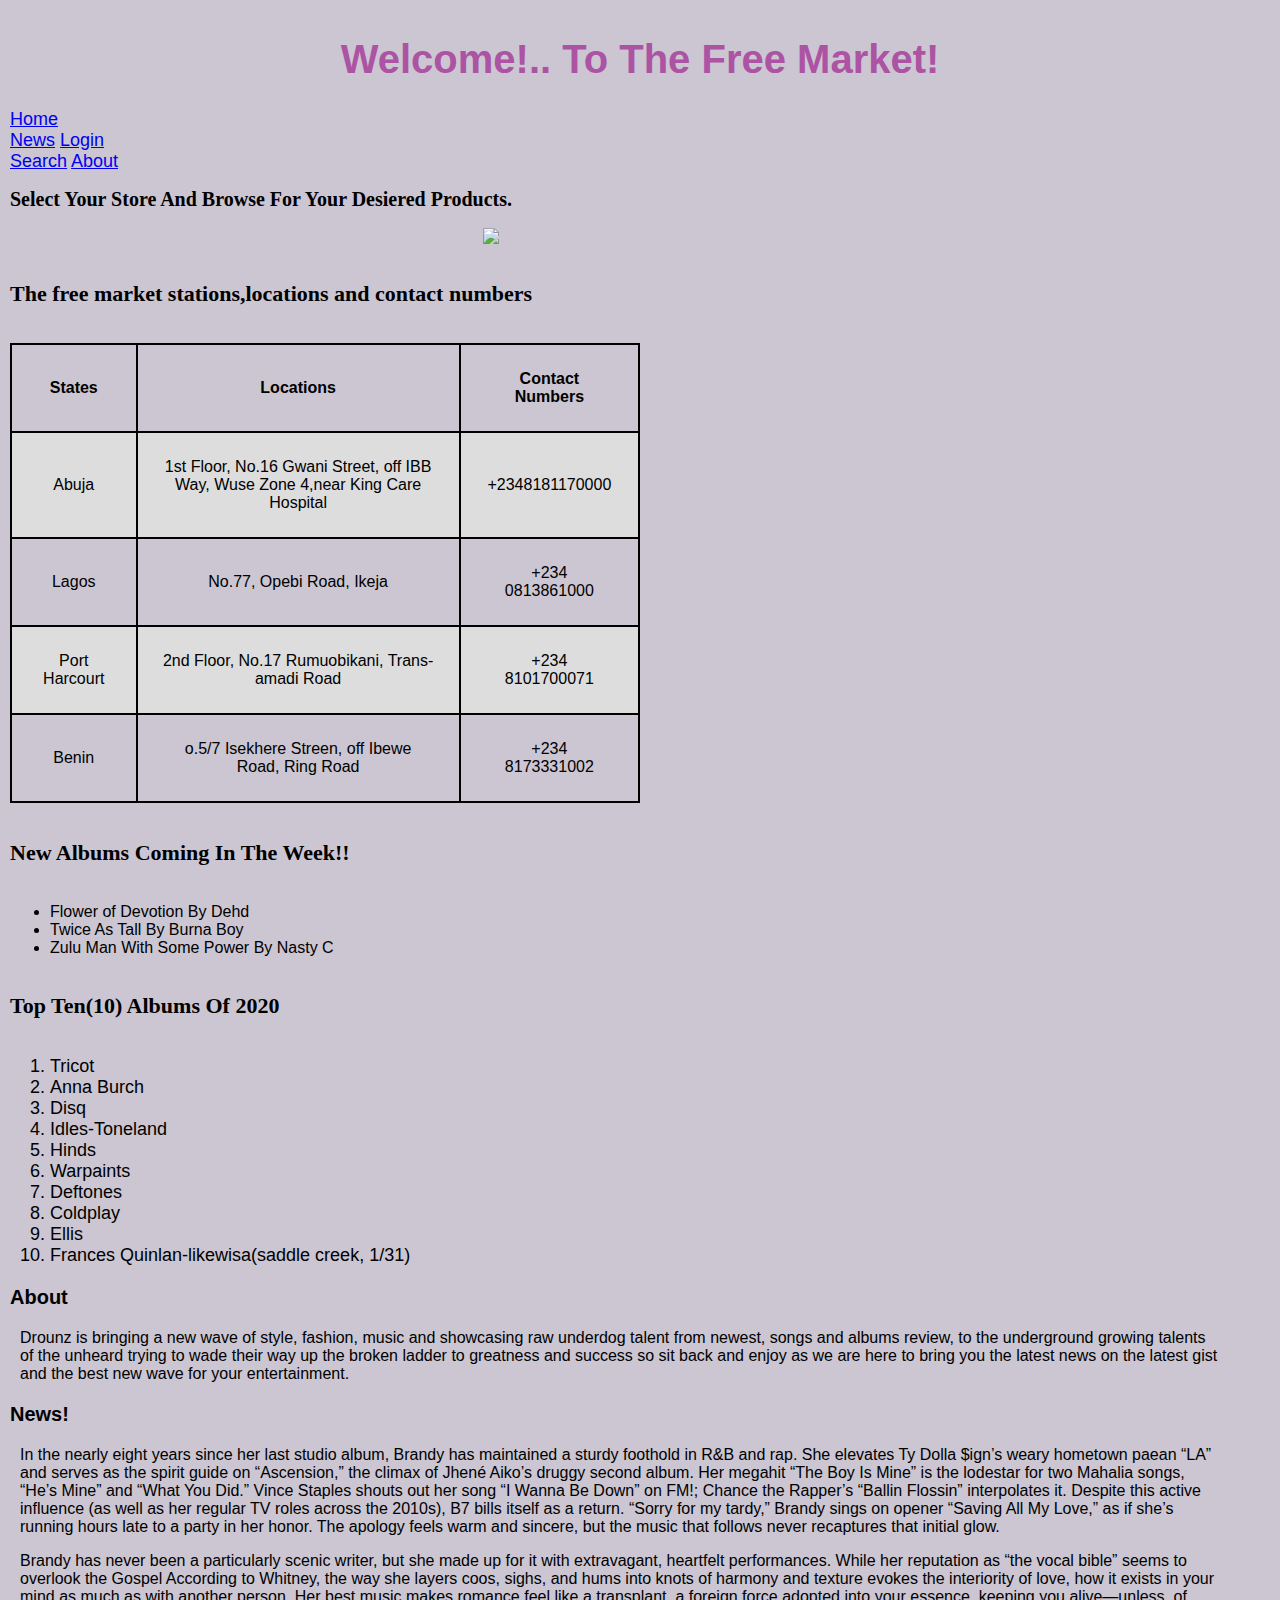
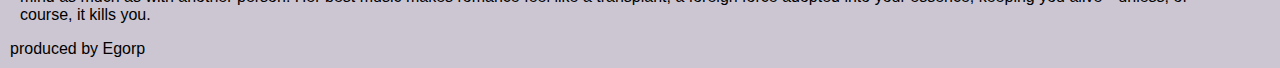
==== index.html @ 5efb0032 "Update index.html" ====
<!DOCTYPE html>
<html>
      <head>
         <title>The Free Market!</title>
         <link rel="stylesheet" href="stylesheet.css">
         <meta name ="viewport"
         content="width=device-width, intital-scale=1">

         <style>
            
body {
   margin: 0;
   font-family:Arial, Helvetica, sans-serif; 
   background-color:rgba(122, 109, 138, 0.39);
   padding: 10px;
}
            @media only screen and 
(max-width: 600px) {
   body {
      background-color: blanchedalmond;
   }
}

            img {
               display: block;
               margin-left:auto;
               margin-right:auto;
               max-width: 100%;
               height: auto;
            }

            div {
               font-size: 18px;
               p {
                  color: blue;
               }
               ul{
                  color: ; green;
               }
            }

            h1 {
             font-size: 40px;
             font-weight: bold;
             font-family:Arial;
             color:#ac53a4;
             text-align:center;
            }
            h2{
               font-size: 20px;
               font-weight:bold;
               font-family:Bradley Hand ITC;
            }
            h3{
               font-size:50px;
               font-family:Arial, Helvetica, sans-serif;
               font-weight: bold;
            }
            h5{
               font-weight: solid;
               font-family: Cambria, Cochin, Georgia, Times, 'Times New Roman', serif;
               font-size: 22px;
            }
         
            table{
               border: 2px solid black;
               border-collapse: collapse;
               border-radius: 50%;
               width: 50%;
            }
            th,td{
               border: 2px solid black;
               padding: 25px;
               text-align: center;
            }
            p {
               margin-right: 50px;
               margin-left: 10px;
            }

            tr:nth-child(even) {
               background-color: #dddddd;
            }
            #top {
               font-family:Arial, Helvetica, sans-serif;
               font-size: 20px;
            }
            #news{
               font-family:Arial, Helvetica, sans-serif ;
               font-size: 20px;
            }
         </style>
      </head>
      <body>
           <h1>Welcome!.. To The Free Market!</h1>
         <div class="topnav">
            <div class="topnav-centered">
               <a href="file:///C:/Users/Egorp%20David/Videos/Python/org.edx.mobile/videos/WEB/project0/project0/index.html#homee"
               class="active">Home</a>
            </div>
            <a href="#news">News</a>
            <a href="file:///C:/Users/Egorp%20David/Videos/Python/org.edx.mobile/videos/WEB/project0/project0/login.html">Login</a>
            <div class="topnav-right">
               <a href="file:///C:/Users/Egorp%20David/Videos/Python/org.edx.mobile/videos/WEB/project0/project0/search.html">Search</a>
               <a href="#top">About</a>
            </div>
         </div>
            <h2 style="color:black;text-align:left;">Select Your Store And Browse For Your Desiered Products.</h2>
            <img src="https://th.bing.com/th/id/OIP.HgPa0rOyQFm1dCuGRzjc0AHaFj?w=228&h=180&c=7&o=5&pid=1.7.jpg" width="25%">
            <h5>The free market stations,locations and contact numbers</h5>
            <table>
               <tr>
                  <th>States</th>
                  <th>Locations</th>
                  <th>Contact Numbers</th>
               </tr>
               <tr>
                  <td>Abuja</td>
                  <td>1st Floor, No.16 Gwani Street, off IBB Way, Wuse Zone 4,near King Care Hospital</td>
                  <td>+2348181170000</td>
               </tr>
               <tr>
                  <td>Lagos</td>
                  <td>No.77, Opebi Road, Ikeja</td>
                  <td>+234 0813861000</td>
               </tr>
               <tr>
                  <td>Port Harcourt</td>
                  <td>2nd Floor, No.17 Rumuobikani, Trans-amadi Road</td>
                  <td>+234 8101700071</td>
               </tr>
               <tr>
                  <td>Benin</td>
                  <td>o.5/7 Isekhere Streen, off Ibewe Road, Ring Road</td>
                  <td>+234 8173331002</td>
               </tr>
            </table>
            <h5>
              New Albums Coming In The Week!!
            </h5>
            <ul>
               <li>Flower of Devotion By Dehd</li>
               <li>Twice As Tall By Burna Boy</li>
               <li>Zulu Man With Some Power By Nasty C</li>
            </ul>
         <div>
            <h5>
               Top Ten(10) Albums Of 2020
            </h5>
            <ol>
               <li>Tricot
                  </li>
                  <li>
                     Anna Burch
                  </li>
                  <li>
                     Disq
                  </li>
                  <li>
                     Idles-Toneland
                  </li>
                  <li>
                     Hinds
                  </li>
                  <li>
                     Warpaints
                  </li>
                  <li>
                     Deftones
                  </li>
                  <li>
                     Coldplay
                  </li>
                  <li>Ellis</li>
                  <li>Frances Quinlan-likewisa(saddle creek, 1/31)</li>
            </ol>
         </div>
            <h3 id="top">
               About 
            </h3>
            <p>
               Drounz is bringing a new wave of style, fashion, music and showcasing raw underdog talent from newest, songs and albums review, to the underground growing talents of the unheard trying to wade their way up the broken ladder to greatness and success so sit back and enjoy as we are here to bring you the latest news on the latest gist and the best new wave for your entertainment. 
            </p>
            <h3 id="news">
               News!
            </h3>
            <p>
               In the nearly eight years since her last studio album, Brandy has maintained a sturdy foothold in R&B and rap. She elevates Ty Dolla $ign’s weary hometown paean “LA” and serves as the spirit guide on “Ascension,” the climax of Jhené Aiko’s druggy second album. Her megahit “The Boy Is Mine” is the lodestar for two Mahalia songs, “He’s Mine” and “What You Did.” Vince Staples shouts out her song “I Wanna Be Down” on FM!; Chance the Rapper’s “Ballin Flossin” interpolates it. Despite this active influence (as well as her regular TV roles across the 2010s), B7 bills itself as a return. “Sorry for my tardy,” Brandy sings on opener “Saving All My Love,” as if she’s running hours late to a party in her honor. The apology feels warm and sincere, but the music that follows never recaptures that initial glow.
            </p>
            <p>
               Brandy has never been a particularly scenic writer, but she made up for it with extravagant, heartfelt performances. While her reputation as “the vocal bible” seems to overlook the Gospel According to Whitney, the way she layers coos, sighs, and hums into knots of harmony and texture evokes the interiority of love, how it exists in your mind as much as with another person. Her best music makes romance feel like a transplant, a foreign force adopted into your essence, keeping you alive—unless, of course, it kills you.
            </p>
            <footer>produced by Egorp</footer>
      </body>
</html>
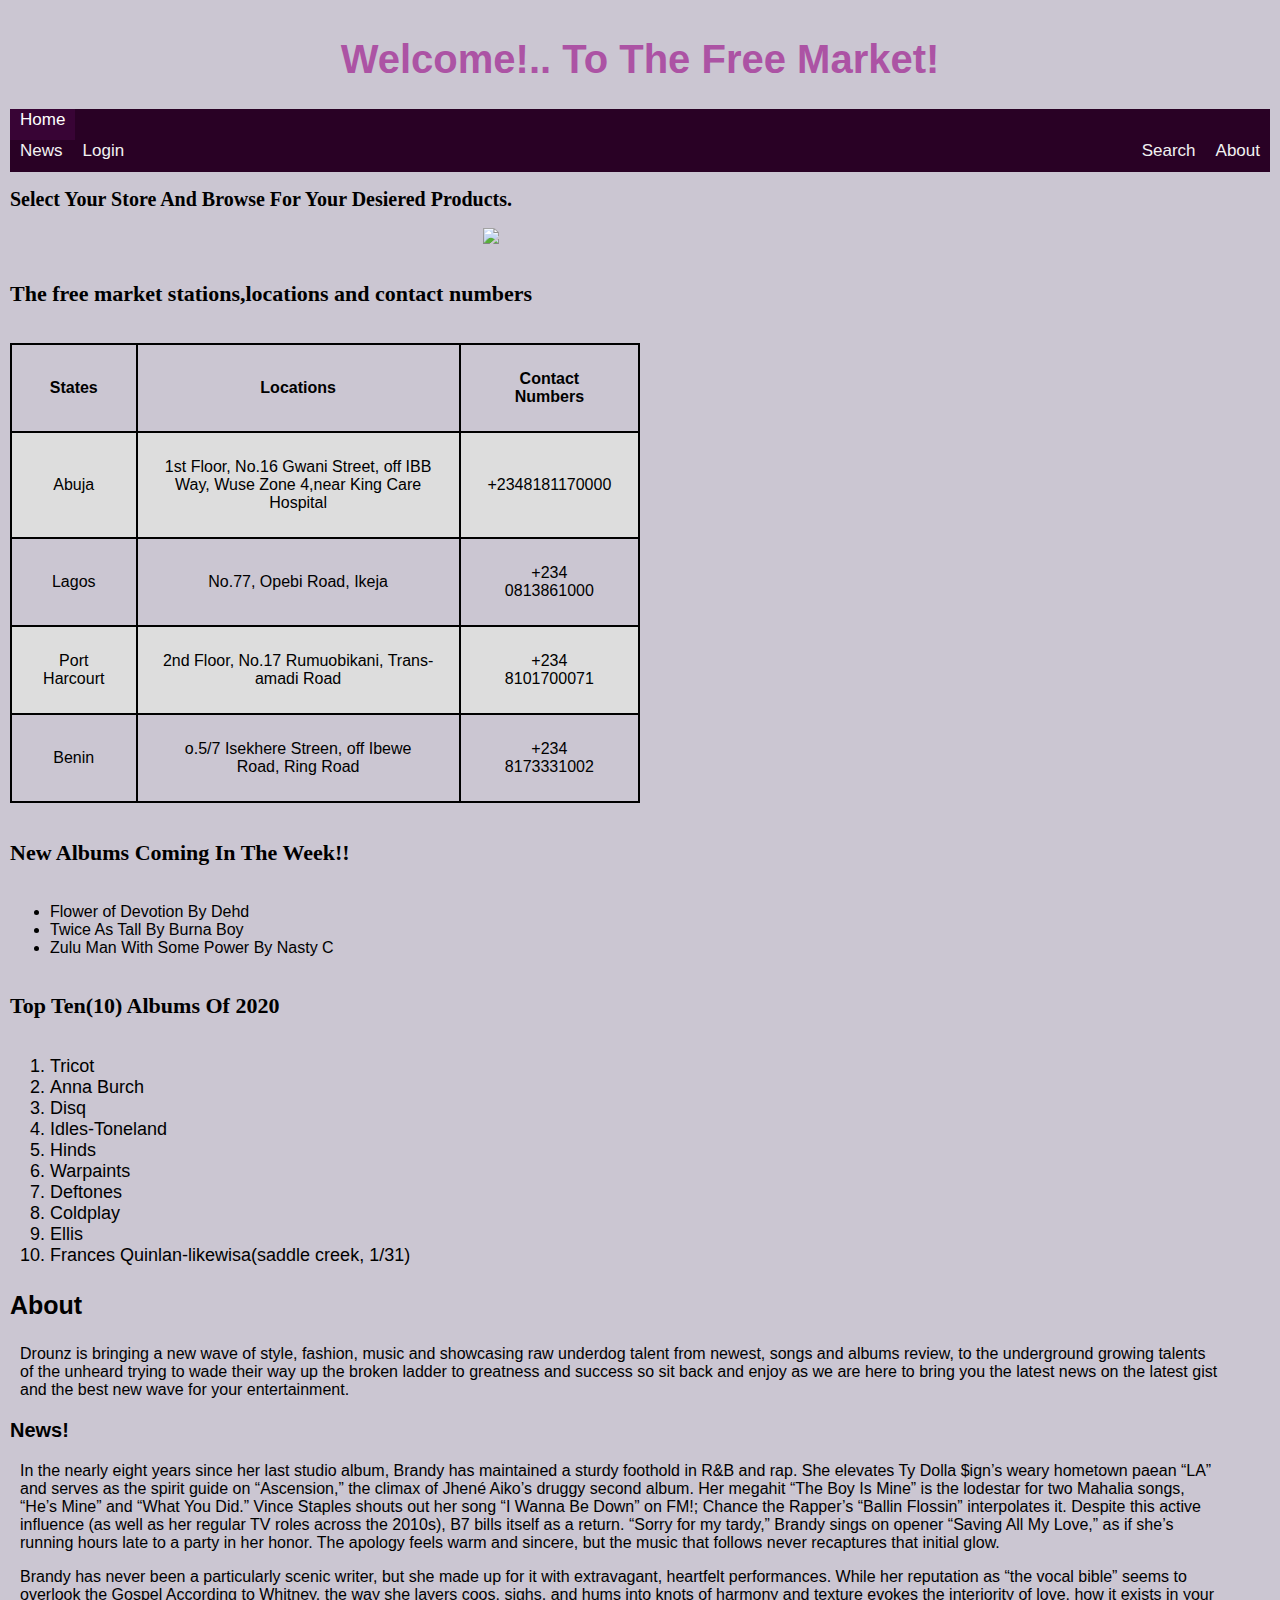
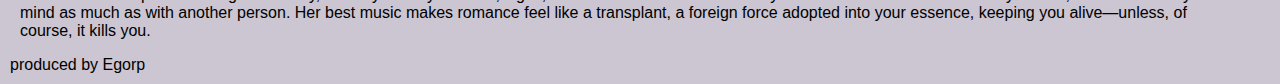
==== commit b86beaec: "curent up date" ====
--- a/index.html
+++ b/index.html
@@ -4,23 +4,15 @@
          <title>The Free Market!</title>
          <link rel="stylesheet" href="stylesheet.css">
          <meta name ="viewport"
-         content="width=device-width, intital-scale=1">
-
+         content="width=device-width, intital-scale=1.0">
          <style>
-            
-body {
-   margin: 0;
-   font-family:Arial, Helvetica, sans-serif; 
-   background-color:rgba(122, 109, 138, 0.39);
-   padding: 10px;
-}
-            @media only screen and 
-(max-width: 600px) {
-   body {
-      background-color: blanchedalmond;
-   }
-}
-
+            body {
+               margin: auto;
+               font-family: Arial, Helvetica, sans-serif;
+               background-color: rgba(122, 109, 138, 0.39);
+               padding: 10px;
+            }
+  
             img {
                display: block;
                margin-left:auto;
@@ -31,12 +23,6 @@
 
             div {
                font-size: 18px;
-               p {
-                  color: blue;
-               }
-               ul{
-                  color: ; green;
-               }
             }
 
             h1 {
@@ -52,7 +38,7 @@
                font-family:Bradley Hand ITC;
             }
             h3{
-               font-size:50px;
+               font-size:25px;
                font-family:Arial, Helvetica, sans-serif;
                font-weight: bold;
             }
@@ -89,6 +75,12 @@
                font-family:Arial, Helvetica, sans-serif ;
                font-size: 20px;
             }
+
+            @media only screen and (max-width: 600px) 
+             { body{
+               background-color: blanchedalmond;}
+             }
+
          </style>
       </head>
       <body>
@@ -102,7 +94,7 @@
             <a href="file:///C:/Users/Egorp%20David/Videos/Python/org.edx.mobile/videos/WEB/project0/project0/login.html">Login</a>
             <div class="topnav-right">
                <a href="file:///C:/Users/Egorp%20David/Videos/Python/org.edx.mobile/videos/WEB/project0/project0/search.html">Search</a>
-               <a href="#top">About</a>
+               <a href="#About">About</a>
             </div>
          </div>
             <h2 style="color:black;text-align:left;">Select Your Store And Browse For Your Desiered Products.</h2>
@@ -175,7 +167,7 @@
                   <li>Frances Quinlan-likewisa(saddle creek, 1/31)</li>
             </ol>
          </div>
-            <h3 id="top">
+            <h3 id="About">
                About 
             </h3>
             <p>
--- a/stylesheet.css
+++ b/stylesheet.css
@@ -0,0 +1,51 @@
+
+.topnav {
+   position: relative;
+   overflow: hidden;
+   background-color: #290125;
+} 
+
+.topnav a {
+   float: left;
+   color:#f2f2f2;
+   text-align: center;
+   padding: 11px 10px;
+   text-decoration: none;
+   font-size: 17px;
+}
+
+.topnav a:hover {
+   background-color: #ddd;
+   color:black;
+}
+
+.topnav a.active {
+   background-color:#380435;
+   color:white;
+}
+
+.topnav-centered a {
+   float: none;
+   position: absolute;
+   top: 50%;
+   left:50%;
+   transform: translate(-50%, -50%);
+}
+
+.topnav-right {
+   float: right;
+}
+
+.topnav-centered a {
+   position: relative;
+   top:0;
+   left:0;
+   transform: none;
+}
+@media only screen and (max-width: 600px) {
+   .topnav a, .topnav-right{
+      float:none;
+      display : block;
+      text-align: auto;
+   }
+}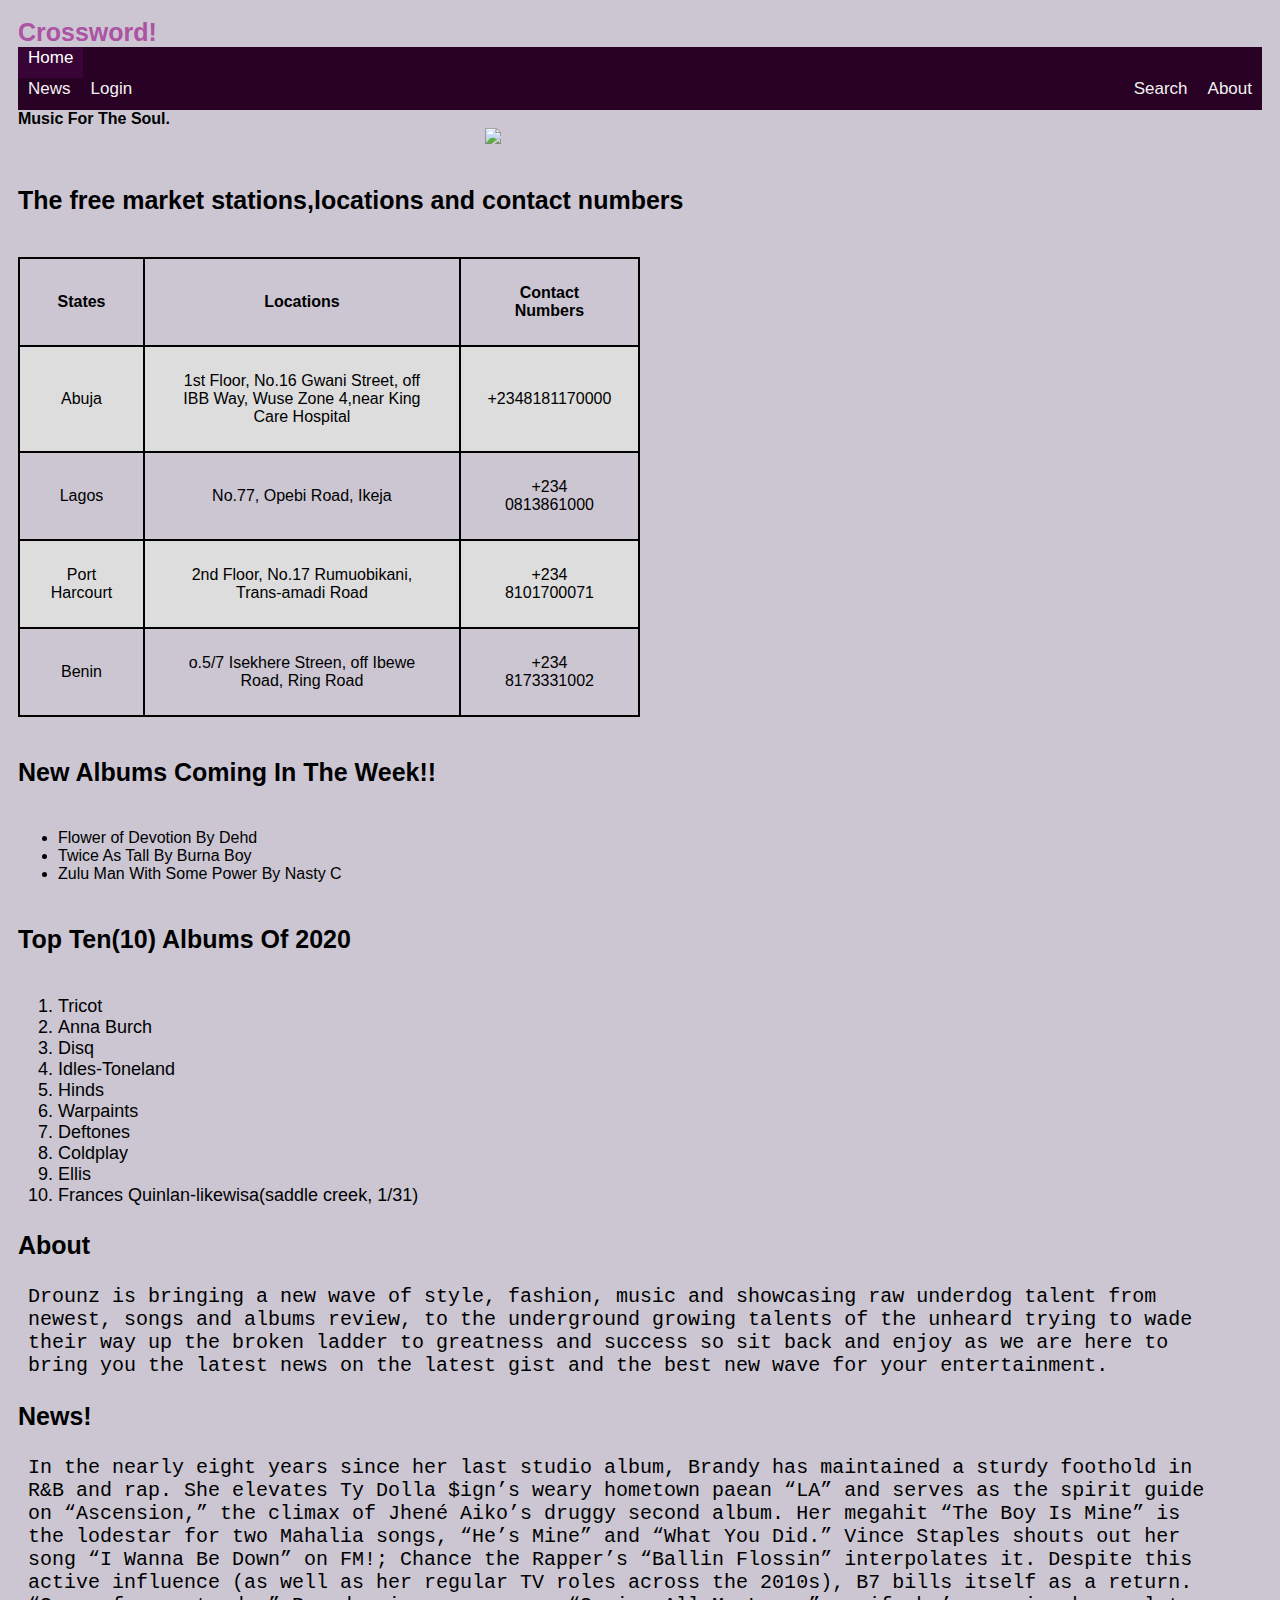
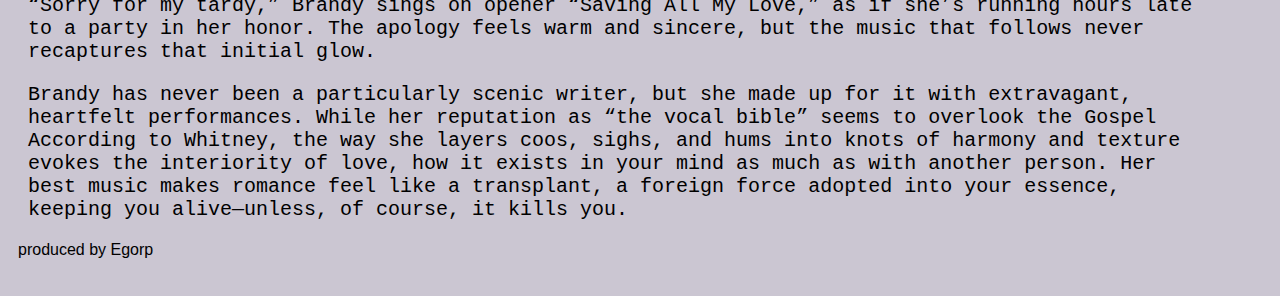
==== commit e4bb0035: "changed th font and modified my sass" ====
--- a/index.html
+++ b/index.html
@@ -1,187 +1,167 @@
-<!DOCTYPE html>
-<html>
-      <head>
-         <title>The Free Market!</title>
-         <link rel="stylesheet" href="stylesheet.css">
-         <meta name ="viewport"
-         content="width=device-width, intital-scale=1.0">
-         <style>
-            body {
-               margin: auto;
-               font-family: Arial, Helvetica, sans-serif;
-               background-color: rgba(122, 109, 138, 0.39);
-               padding: 10px;
-            }
-  
-            img {
-               display: block;
-               margin-left:auto;
-               margin-right:auto;
-               max-width: 100%;
-               height: auto;
-            }
-
-            div {
-               font-size: 18px;
-            }
-
-            h1 {
-             font-size: 40px;
-             font-weight: bold;
-             font-family:Arial;
-             color:#ac53a4;
-             text-align:center;
-            }
-            h2{
-               font-size: 20px;
-               font-weight:bold;
-               font-family:Bradley Hand ITC;
-            }
-            h3{
-               font-size:25px;
-               font-family:Arial, Helvetica, sans-serif;
-               font-weight: bold;
-            }
-            h5{
-               font-weight: solid;
-               font-family: Cambria, Cochin, Georgia, Times, 'Times New Roman', serif;
-               font-size: 22px;
-            }
-         
-            table{
-               border: 2px solid black;
-               border-collapse: collapse;
-               border-radius: 50%;
-               width: 50%;
-            }
-            th,td{
-               border: 2px solid black;
-               padding: 25px;
-               text-align: center;
-            }
-            p {
-               margin-right: 50px;
-               margin-left: 10px;
-            }
-
-            tr:nth-child(even) {
-               background-color: #dddddd;
-            }
-            #top {
-               font-family:Arial, Helvetica, sans-serif;
-               font-size: 20px;
-            }
-            #news{
-               font-family:Arial, Helvetica, sans-serif ;
-               font-size: 20px;
-            }
-
-            @media only screen and (max-width: 600px) 
-             { body{
-               background-color: blanchedalmond;}
-             }
-
-         </style>
-      </head>
-      <body>
-           <h1>Welcome!.. To The Free Market!</h1>
-         <div class="topnav">
-            <div class="topnav-centered">
-               <a href="file:///C:/Users/Egorp%20David/Videos/Python/org.edx.mobile/videos/WEB/project0/project0/index.html#homee"
-               class="active">Home</a>
-            </div>
-            <a href="#news">News</a>
-            <a href="file:///C:/Users/Egorp%20David/Videos/Python/org.edx.mobile/videos/WEB/project0/project0/login.html">Login</a>
-            <div class="topnav-right">
-               <a href="file:///C:/Users/Egorp%20David/Videos/Python/org.edx.mobile/videos/WEB/project0/project0/search.html">Search</a>
-               <a href="#About">About</a>
-            </div>
-         </div>
-            <h2 style="color:black;text-align:left;">Select Your Store And Browse For Your Desiered Products.</h2>
-            <img src="https://th.bing.com/th/id/OIP.HgPa0rOyQFm1dCuGRzjc0AHaFj?w=228&h=180&c=7&o=5&pid=1.7.jpg" width="25%">
-            <h5>The free market stations,locations and contact numbers</h5>
-            <table>
-               <tr>
-                  <th>States</th>
-                  <th>Locations</th>
-                  <th>Contact Numbers</th>
-               </tr>
-               <tr>
-                  <td>Abuja</td>
-                  <td>1st Floor, No.16 Gwani Street, off IBB Way, Wuse Zone 4,near King Care Hospital</td>
-                  <td>+2348181170000</td>
-               </tr>
-               <tr>
-                  <td>Lagos</td>
-                  <td>No.77, Opebi Road, Ikeja</td>
-                  <td>+234 0813861000</td>
-               </tr>
-               <tr>
-                  <td>Port Harcourt</td>
-                  <td>2nd Floor, No.17 Rumuobikani, Trans-amadi Road</td>
-                  <td>+234 8101700071</td>
-               </tr>
-               <tr>
-                  <td>Benin</td>
-                  <td>o.5/7 Isekhere Streen, off Ibewe Road, Ring Road</td>
-                  <td>+234 8173331002</td>
-               </tr>
-            </table>
-            <h5>
-              New Albums Coming In The Week!!
-            </h5>
-            <ul>
-               <li>Flower of Devotion By Dehd</li>
-               <li>Twice As Tall By Burna Boy</li>
-               <li>Zulu Man With Some Power By Nasty C</li>
-            </ul>
-         <div>
-            <h5>
-               Top Ten(10) Albums Of 2020
-            </h5>
-            <ol>
-               <li>Tricot
-                  </li>
-                  <li>
-                     Anna Burch
-                  </li>
-                  <li>
-                     Disq
-                  </li>
-                  <li>
-                     Idles-Toneland
-                  </li>
-                  <li>
-                     Hinds
-                  </li>
-                  <li>
-                     Warpaints
-                  </li>
-                  <li>
-                     Deftones
-                  </li>
-                  <li>
-                     Coldplay
-                  </li>
-                  <li>Ellis</li>
-                  <li>Frances Quinlan-likewisa(saddle creek, 1/31)</li>
-            </ol>
-         </div>
-            <h3 id="About">
-               About 
-            </h3>
-            <p>
-               Drounz is bringing a new wave of style, fashion, music and showcasing raw underdog talent from newest, songs and albums review, to the underground growing talents of the unheard trying to wade their way up the broken ladder to greatness and success so sit back and enjoy as we are here to bring you the latest news on the latest gist and the best new wave for your entertainment. 
-            </p>
-            <h3 id="news">
-               News!
-            </h3>
-            <p>
-               In the nearly eight years since her last studio album, Brandy has maintained a sturdy foothold in R&B and rap. She elevates Ty Dolla $ign’s weary hometown paean “LA” and serves as the spirit guide on “Ascension,” the climax of Jhené Aiko’s druggy second album. Her megahit “The Boy Is Mine” is the lodestar for two Mahalia songs, “He’s Mine” and “What You Did.” Vince Staples shouts out her song “I Wanna Be Down” on FM!; Chance the Rapper’s “Ballin Flossin” interpolates it. Despite this active influence (as well as her regular TV roles across the 2010s), B7 bills itself as a return. “Sorry for my tardy,” Brandy sings on opener “Saving All My Love,” as if she’s running hours late to a party in her honor. The apology feels warm and sincere, but the music that follows never recaptures that initial glow.
-            </p>
-            <p>
-               Brandy has never been a particularly scenic writer, but she made up for it with extravagant, heartfelt performances. While her reputation as “the vocal bible” seems to overlook the Gospel According to Whitney, the way she layers coos, sighs, and hums into knots of harmony and texture evokes the interiority of love, how it exists in your mind as much as with another person. Her best music makes romance feel like a transplant, a foreign force adopted into your essence, keeping you alive—unless, of course, it kills you.
-            </p>
-            <footer>produced by Egorp</footer>
-      </body>
-</html> 
+<!DOCTYPE html>
+<html>
+      <head>
+         <title>Crossword!</title>
+         <link rel="stylesheet" href="stylesheet.css">
+         <meta name ="viewport"
+         content="width=device-width, intital-scale=1.0">
+         <link rel="stylesheet" href="css/style.css">
+         <style>
+            body {
+               margin: 20;
+               font-family: Arial, Helvetica, sans-serif;
+               background-color: rgba(122, 109, 138, 0.39);
+               padding: 10px;
+            }
+  
+            img {
+               display: block;
+               margin-left:auto;
+               margin-right:auto;
+               max-width: 100%;
+               height: auto;
+            }
+
+            div {
+               font-size: 18px;
+            }
+
+            header {
+             font-size: 25px;
+             font-weight: bold;
+             font-family:Arial;
+             color:#ac53a4;
+             
+            }
+
+             h2, h3, h5 {
+               font-size:25px;
+               font-family:Arial, Helvetica, sans-serif;
+               font-weight: bold;
+            }
+            
+         
+            table{
+               border: 2px solid black;
+               border-collapse: collapse;
+               border-radius: 50%;
+               width: 50%;
+            }
+            th,td{
+               border: 2px solid black;
+               padding: 25px;
+               text-align: center;
+            }
+            p {
+               font-family: monospace ;
+               font-size: 20px;
+               margin-right: 50px;
+               margin-left: 10px;
+            }
+
+            tr:nth-child(even) {
+               background-color: #dddddd;
+            }
+            #top {
+               font-family:Arial, Helvetica, sans-serif;
+               font-size: 20px;
+            }
+            #news{
+               font-family:Arial, Helvetica, sans-serif ;
+               font-size: 20px;
+            }
+
+            @media only screen and (max-width: 600px) 
+             { body{
+               background-color: blanchedalmond;}
+             }
+
+         </style>
+      </head>
+      <body>
+           <header>Crossword!</header>
+         <div class="topnav">
+            <div class="topnav-centered">
+               <a href="#"
+               class="active">Home</a>
+            </div>
+            <a href="#news">News</a>
+            <a href="file:///C:/Users/Egorp%20David/Videos/Python/org.edx.mobile/videos/WEB/project0/project0/login.html">Login</a>
+            <div class="topnav-right">
+               <a href="file:///C:/Users/Egorp%20David/Videos/Python/org.edx.mobile/videos/WEB/project0/project0/search.html">Search</a>
+               <a href="#About">About</a>
+            </div>
+         </div>
+            <strong>Music For The Soul.</strong>
+            <img src="https://th.bing.com/th/id/OIP.HgPa0rOyQFm1dCuGRzjc0AHaFj?w=228&h=180&c=7&o=5&pid=1.7.jpg" width="25%">
+            <h5>The free market stations,locations and contact numbers</h5>
+            <table>
+               <tr>
+                  <th>States</th>
+                  <th>Locations</th>
+                  <th>Contact Numbers</th>
+               </tr>
+               <tr>
+                  <td>Abuja</td>
+                  <td>1st Floor, No.16 Gwani Street, off IBB Way, Wuse Zone 4,near King Care Hospital</td>
+                  <td>+2348181170000</td>
+               </tr>
+               <tr>
+                  <td>Lagos</td>
+                  <td>No.77, Opebi Road, Ikeja</td>
+                  <td>+234 0813861000</td>
+               </tr>
+               <tr>
+                  <td>Port Harcourt</td>
+                  <td>2nd Floor, No.17 Rumuobikani, Trans-amadi Road</td>
+                  <td>+234 8101700071</td>
+               </tr>
+               <tr>
+                  <td>Benin</td>
+                  <td>o.5/7 Isekhere Streen, off Ibewe Road, Ring Road</td>
+                  <td>+234 8173331002</td>
+               </tr>
+            </table>
+            <h5>
+              New Albums Coming In The Week!!
+            </h5>
+            <ul>
+               <li>Flower of Devotion By Dehd</li>
+               <li>Twice As Tall By Burna Boy</li>
+               <li>Zulu Man With Some Power By Nasty C</li>
+            </ul>
+         <div id="card">
+            <h5>
+               Top Ten(10) Albums Of 2020
+            </h5>
+            <ol>
+               <li>Tricot</li>
+               <li> Anna Burch </li>
+               <li> Disq</li>
+               <li>Idles-Toneland</li>
+               <li> Hinds</li>
+               <li>Warpaints</li>
+               <li>Deftones </li>
+               <li>Coldplay</li>
+               <li>Ellis</li>
+               <li>Frances Quinlan-likewisa(saddle creek, 1/31)</li>
+            </ol>
+         </div>
+         <section id="About">
+            <h3>About</h3>
+            <p>
+               Drounz is bringing a new wave of style, fashion, music and showcasing raw underdog talent from newest, songs and albums review, to the underground growing talents of the unheard trying to wade their way up the broken ladder to greatness and success so sit back and enjoy as we are here to bring you the latest news on the latest gist and the best new wave for your entertainment. 
+            </p>
+         </section>
+         <section id="news">
+            <h3>News!</h3>
+            <p>
+               In the nearly eight years since her last studio album, Brandy has maintained a sturdy foothold in R&B and rap. She elevates Ty Dolla $ign’s weary hometown paean “LA” and serves as the spirit guide on “Ascension,” the climax of Jhené Aiko’s druggy second album. Her megahit “The Boy Is Mine” is the lodestar for two Mahalia songs, “He’s Mine” and “What You Did.” Vince Staples shouts out her song “I Wanna Be Down” on FM!; Chance the Rapper’s “Ballin Flossin” interpolates it. Despite this active influence (as well as her regular TV roles across the 2010s), B7 bills itself as a return. “Sorry for my tardy,” Brandy sings on opener “Saving All My Love,” as if she’s running hours late to a party in her honor. The apology feels warm and sincere, but the music that follows never recaptures that initial glow.
+            </p>
+            <p>
+               Brandy has never been a particularly scenic writer, but she made up for it with extravagant, heartfelt performances. While her reputation as “the vocal bible” seems to overlook the Gospel According to Whitney, the way she layers coos, sighs, and hums into knots of harmony and texture evokes the interiority of love, how it exists in your mind as much as with another person. Her best music makes romance feel like a transplant, a foreign force adopted into your essence, keeping you alive—unless, of course, it kills you.
+            </p>
+         </section>
+            <footer>produced by Egorp</footer>
+      </body>
+</html> 
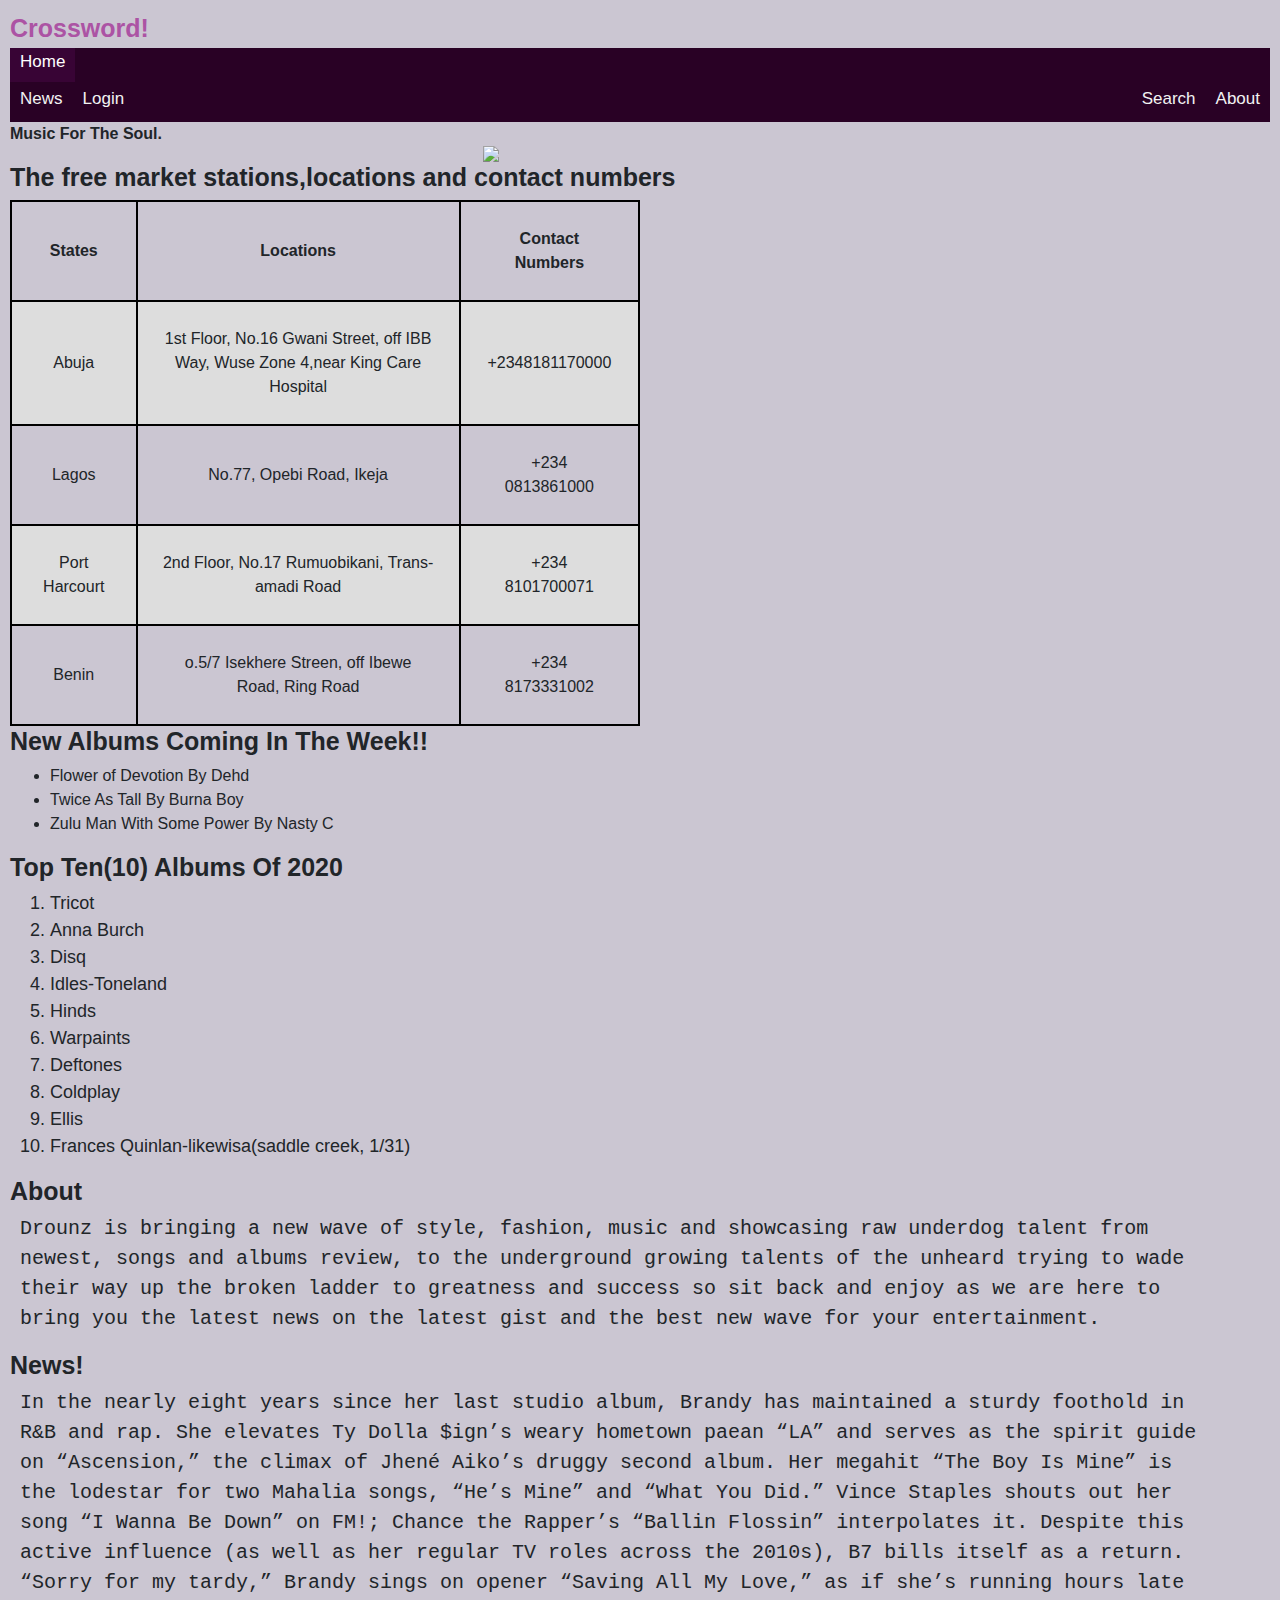
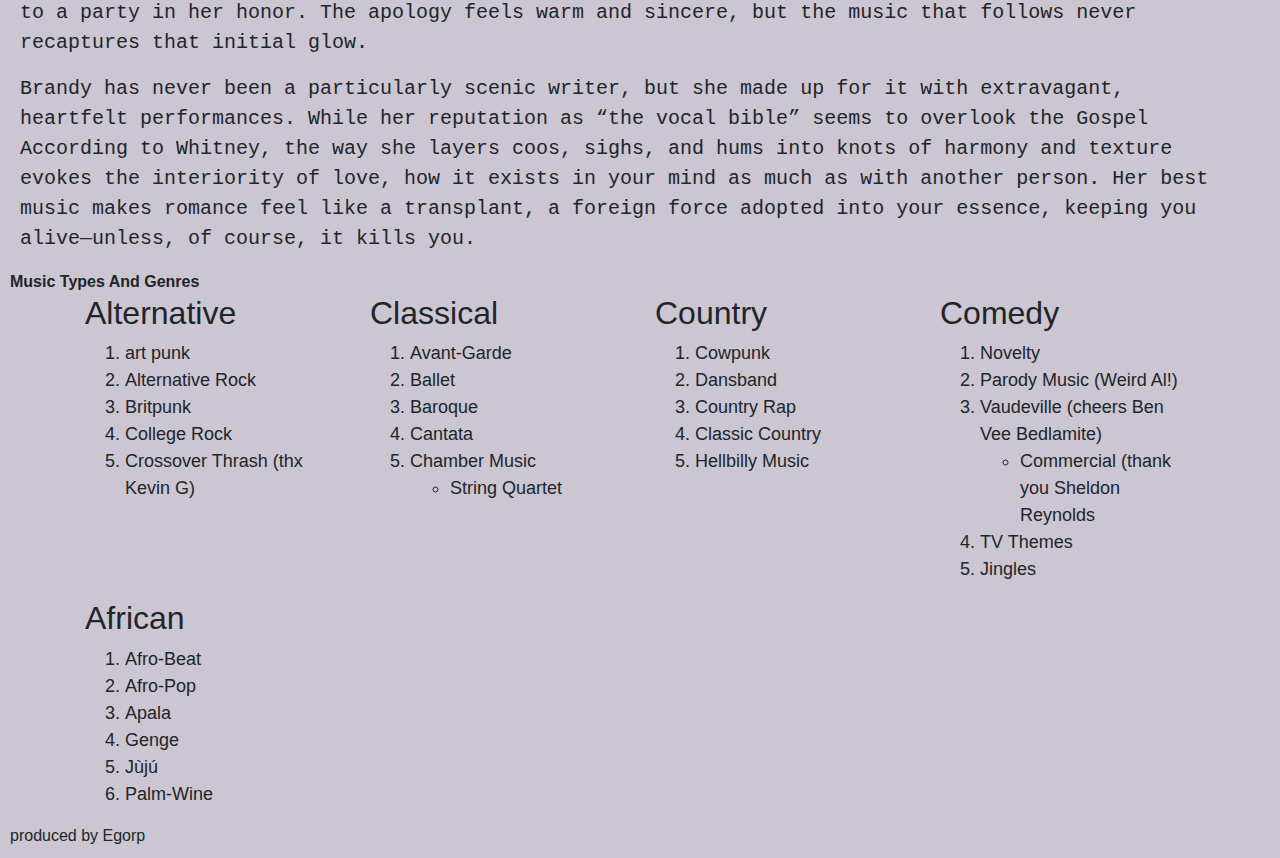
==== commit b1eaf756: "added some bootstrap" ====
--- a/index.html
+++ b/index.html
@@ -3,9 +3,11 @@
       <head>
          <title>Crossword!</title>
          <link rel="stylesheet" href="stylesheet.css">
+         <link rel="stylesheet" href="https://maxcdn.bootstrapcdn.com/bootstrap/4.0.0/css/bootstrap.min.css" integrity="sha384-Gn5384xqQ1aoWXA+058RXPxPg6fy4IWvTNh0E263XmFcJlSAwiGgFAW/dAiS6JXm" crossorigin="anonymous">
          <meta name ="viewport"
          content="width=device-width, intital-scale=1.0">
          <link rel="stylesheet" href="css/style.css">
+         
          <style>
             body {
                margin: 20;
@@ -34,7 +36,7 @@
              
             }
 
-             h2, h3, h5 {
+             h5 {
                font-size:25px;
                font-family:Arial, Helvetica, sans-serif;
                font-weight: bold;
@@ -53,7 +55,7 @@
                text-align: center;
             }
             p {
-               font-family: monospace ;
+               font-family: monospace,Impact, Haettenschweiler, 'Arial Narrow Bold', sans-serif ;
                font-size: 20px;
                margin-right: 50px;
                margin-left: 10px;
@@ -148,13 +150,13 @@
             </ol>
          </div>
          <section id="About">
-            <h3>About</h3>
+            <h5>About</h5>
             <p>
                Drounz is bringing a new wave of style, fashion, music and showcasing raw underdog talent from newest, songs and albums review, to the underground growing talents of the unheard trying to wade their way up the broken ladder to greatness and success so sit back and enjoy as we are here to bring you the latest news on the latest gist and the best new wave for your entertainment. 
             </p>
          </section>
          <section id="news">
-            <h3>News!</h3>
+            <h5>News!</h5>
             <p>
                In the nearly eight years since her last studio album, Brandy has maintained a sturdy foothold in R&B and rap. She elevates Ty Dolla $ign’s weary hometown paean “LA” and serves as the spirit guide on “Ascension,” the climax of Jhené Aiko’s druggy second album. Her megahit “The Boy Is Mine” is the lodestar for two Mahalia songs, “He’s Mine” and “What You Did.” Vince Staples shouts out her song “I Wanna Be Down” on FM!; Chance the Rapper’s “Ballin Flossin” interpolates it. Despite this active influence (as well as her regular TV roles across the 2010s), B7 bills itself as a return. “Sorry for my tardy,” Brandy sings on opener “Saving All My Love,” as if she’s running hours late to a party in her honor. The apology feels warm and sincere, but the music that follows never recaptures that initial glow.
             </p>
@@ -162,6 +164,73 @@
                Brandy has never been a particularly scenic writer, but she made up for it with extravagant, heartfelt performances. While her reputation as “the vocal bible” seems to overlook the Gospel According to Whitney, the way she layers coos, sighs, and hums into knots of harmony and texture evokes the interiority of love, how it exists in your mind as much as with another person. Her best music makes romance feel like a transplant, a foreign force adopted into your essence, keeping you alive—unless, of course, it kills you.
             </p>
          </section>
+         <strong> Music Types And Genres</strong>
+         <div class="container">
+            <div class="row">
+                <div class="col-lg-3 col-sm-6">
+                   <h2> Alternative</h2>
+                   <ol>
+                      <li>art punk</li>
+                      <li> Alternative Rock</li>
+                      <li> Britpunk</li>
+                      <li> College Rock</li>
+                      <li> Crossover Thrash (thx Kevin G)</li>
+                      
+                   </ol>
+                </div>
+                <div class="col-lg-3 col-sm-6">
+                    <h2>Classical</h2>
+                    <ol>
+                    <li>Avant-Garde</li>
+                    <li>Ballet</li>
+                    <li>Baroque</li>
+                    <li>Cantata</li>
+                    <li>Chamber Music
+                       <ul>
+                          <li>String Quartet</li>
+                       </ul>
+                    </li>
+                  </ol>
+                </div>
+                <div class="col-lg-3 col-sm-6">
+                    <h2>Country</h2>
+                    <ol>
+                       <li>Cowpunk</li>
+                       <li>Dansband</li>
+                       <li>Country Rap</li>
+                       <li>Classic Country</li>
+                       <li>Hellbilly Music</li>
+                    </ol>
+                </div>
+                <div class="col-lg-3 col-sm-6">
+                    <h2> Comedy</h2>
+                    <ol>
+                       <li>Novelty</li>
+                       <li>Parody Music (Weird Al!)</li>
+                       <li>Vaudeville (cheers Ben Vee Bedlamite)
+                          <ul>
+                             <li>
+                              Commercial (thank you Sheldon Reynolds    
+                             </li>
+                          </ul>
+                       </li>
+                       <li>TV Themes</li>
+                       <li>Jingles</li>
+                    </ol>
+                </div>
+                <div class="col-lg-3 col-sm-6">
+                   <h2>African</h2>
+                   <ol>
+                      <li>Afro-Beat</li>
+                      <li>Afro-Pop</li>
+                      <li>Apala</li>
+                      <li>Genge</li>
+                      <li>Jùjú</li>
+                      <li>Palm-Wine</li>
+                   </ol>
+                </div>
+            </div>
+        </div>
             <footer>produced by Egorp</footer>
       </body>
 </html> 
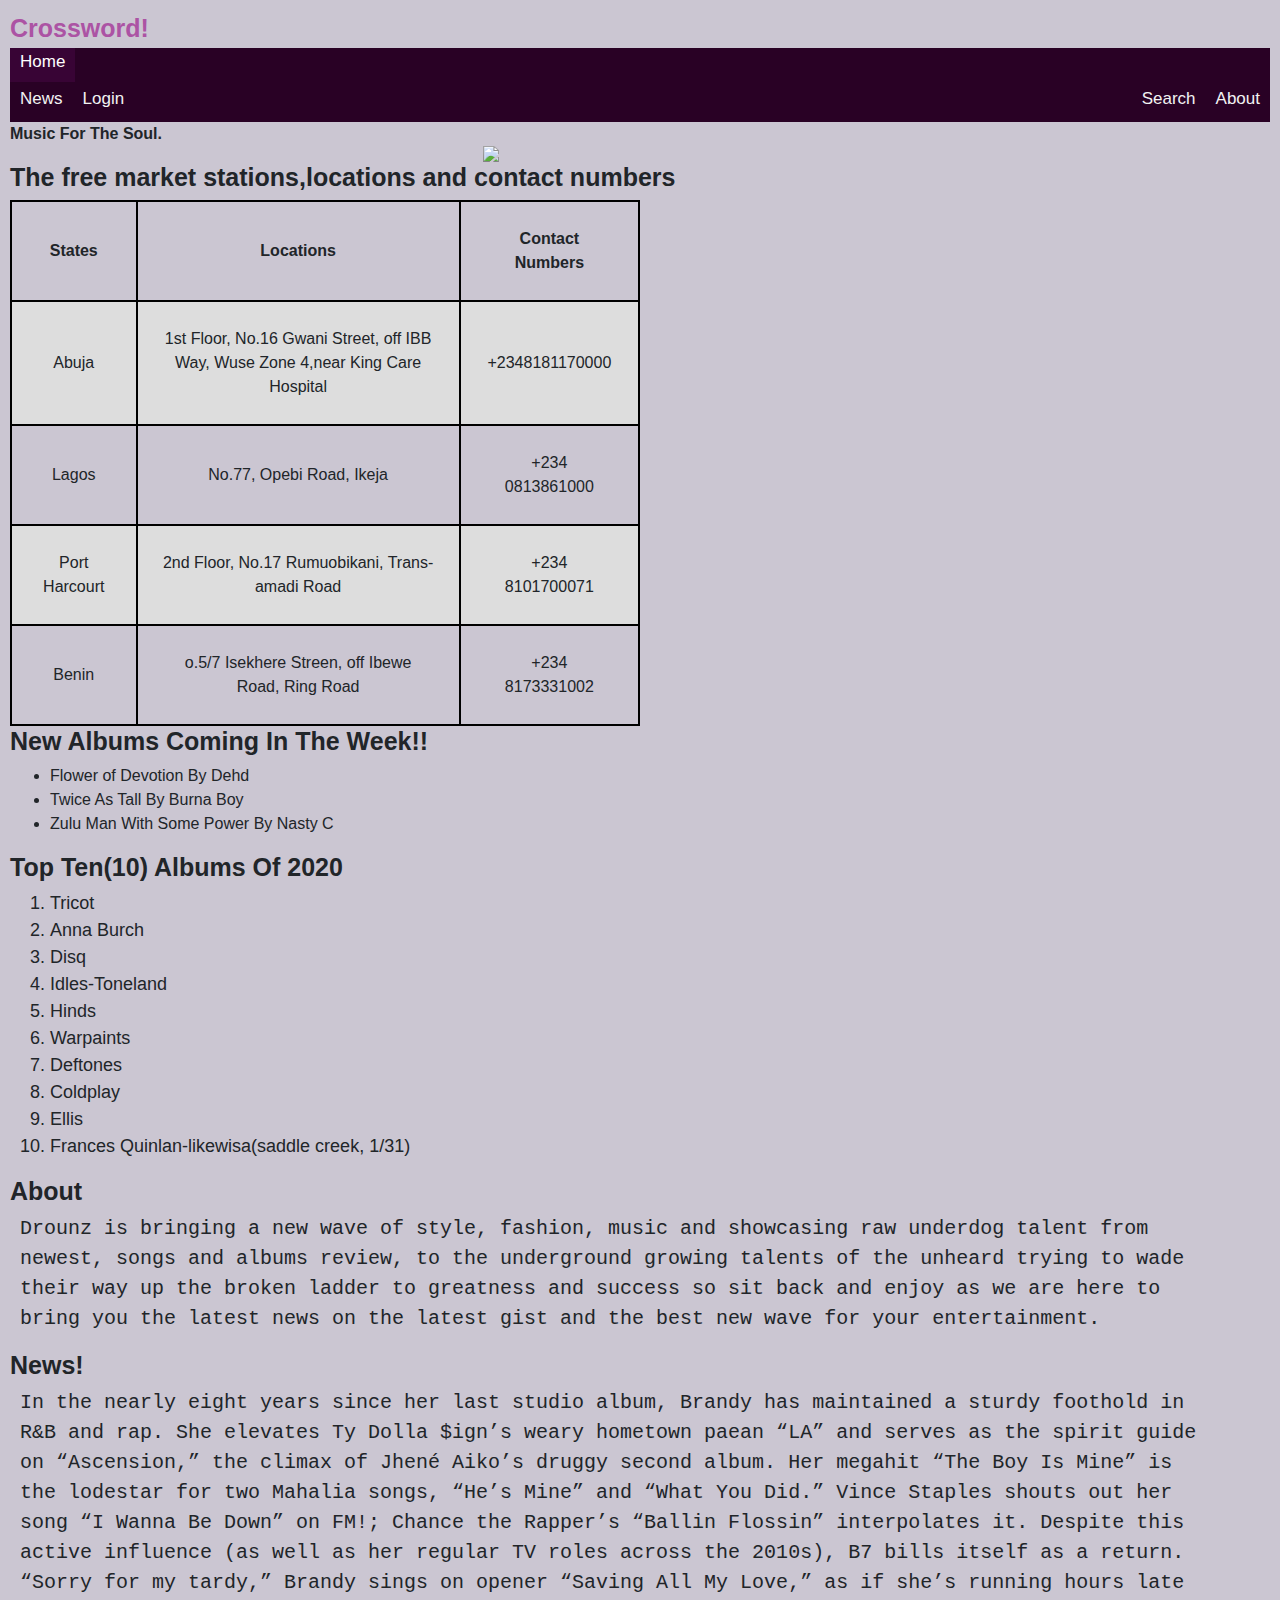
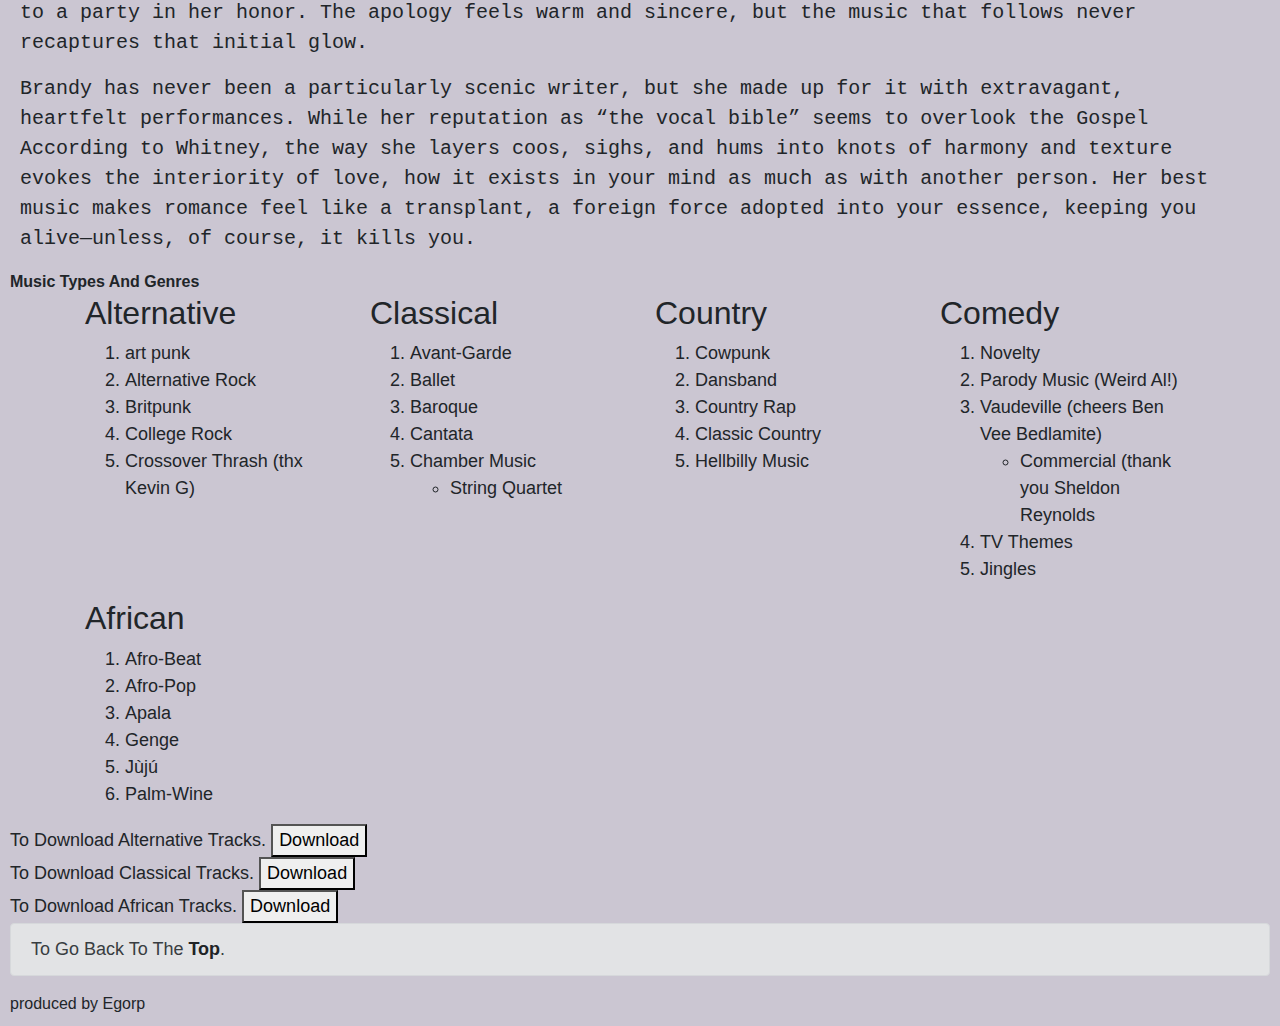
==== commit d9ee23e8: "added the grid, alart, and componet" ====
--- a/index.html
+++ b/index.html
@@ -77,7 +77,7 @@
              { body{
                background-color: blanchedalmond;}
              }
-
+             
          </style>
       </head>
       <body>
@@ -165,6 +165,7 @@
             </p>
          </section>
          <strong> Music Types And Genres</strong>
+         <section id="grid">
          <div class="container">
             <div class="row">
                 <div class="col-lg-3 col-sm-6">
@@ -231,6 +232,34 @@
                 </div>
             </div>
         </div>
+      </section>
+      <main>
+        <div class="Alternative">To Download Alternative Tracks.
+           <button>
+              Download
+           </button>
+           
+        </div>
+
+        <div class="Classical">To Download Classical Tracks.
+         <button>
+            Download
+         </button>
+
+        </div>
+
+        <div class="African">To Download African Tracks.
+         <button>
+            Download
+         </button>
+
+        </div>
+
+        <div class="alert alert-secondary" role="alert">
+         To Go Back To The <a href="#" class="alert-link">Top</a>.
+       </div>
+      </main>
+
             <footer>produced by Egorp</footer>
       </body>
 </html> 
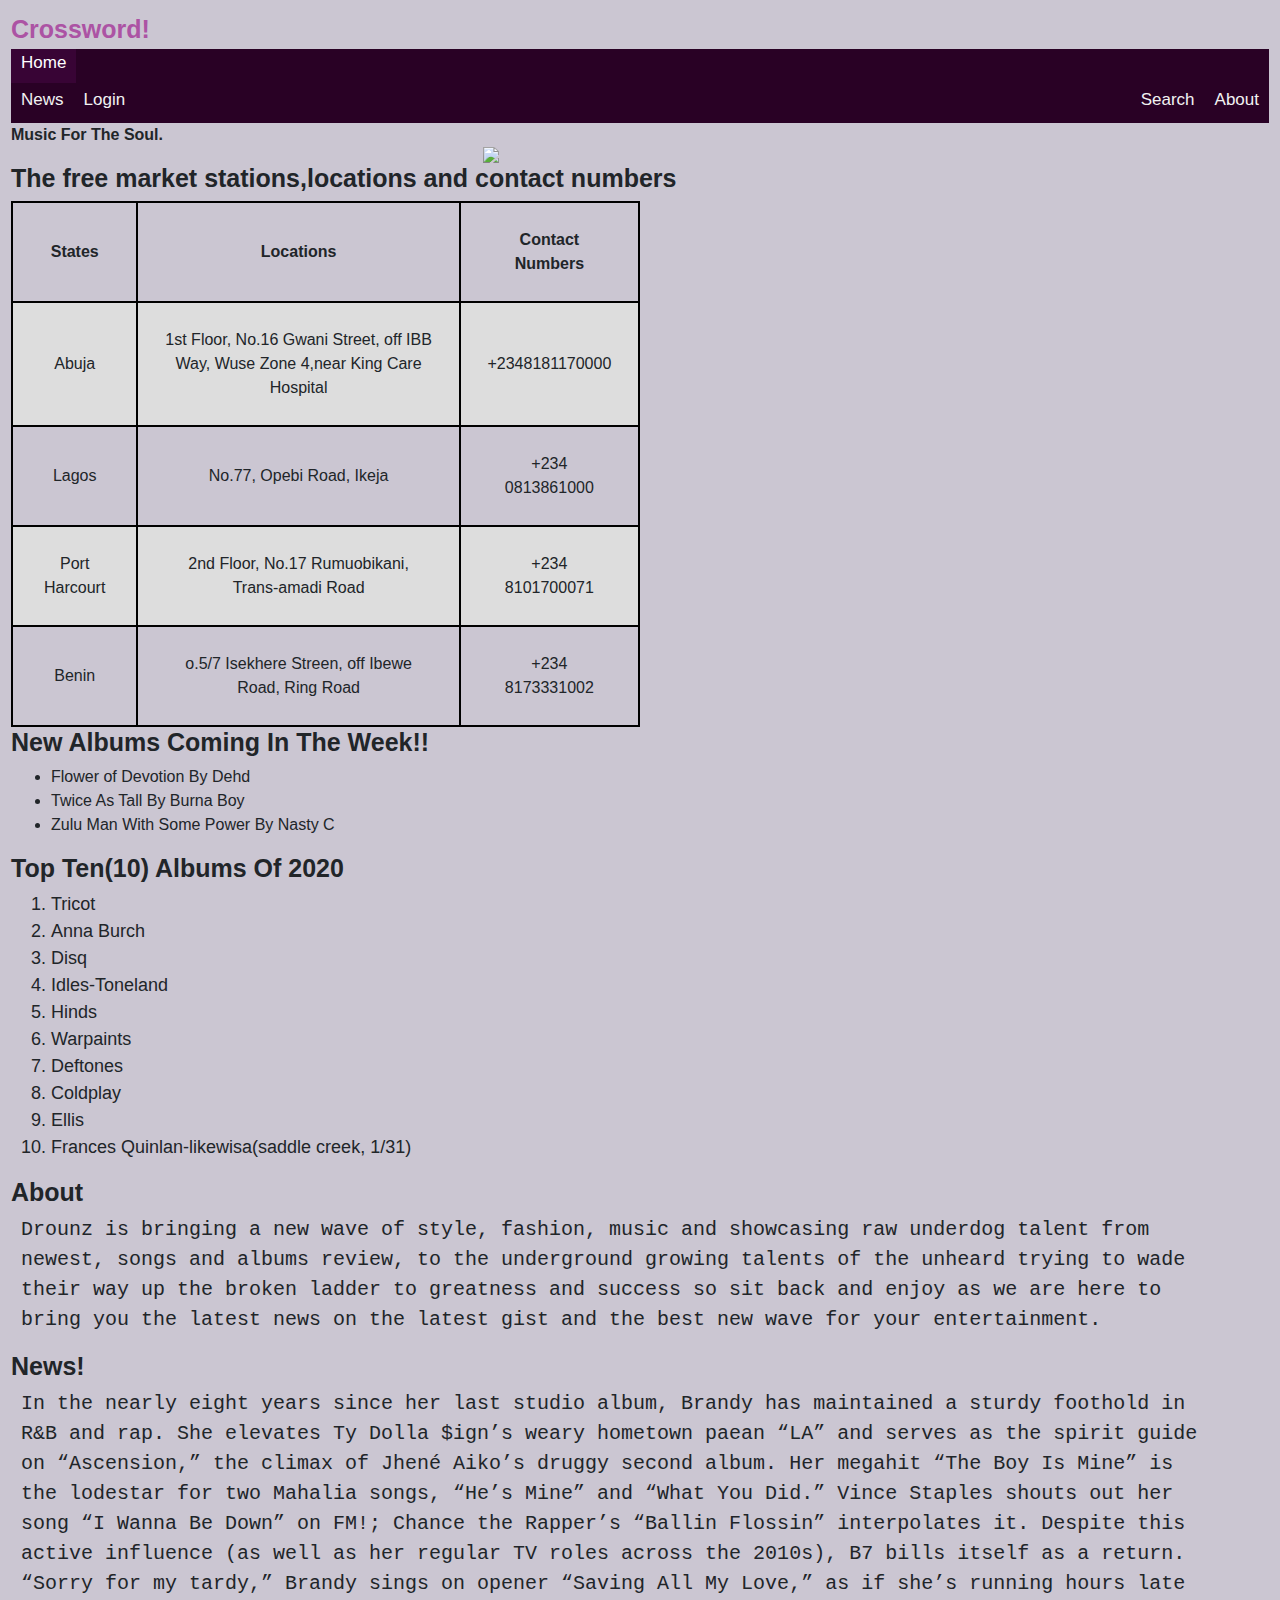
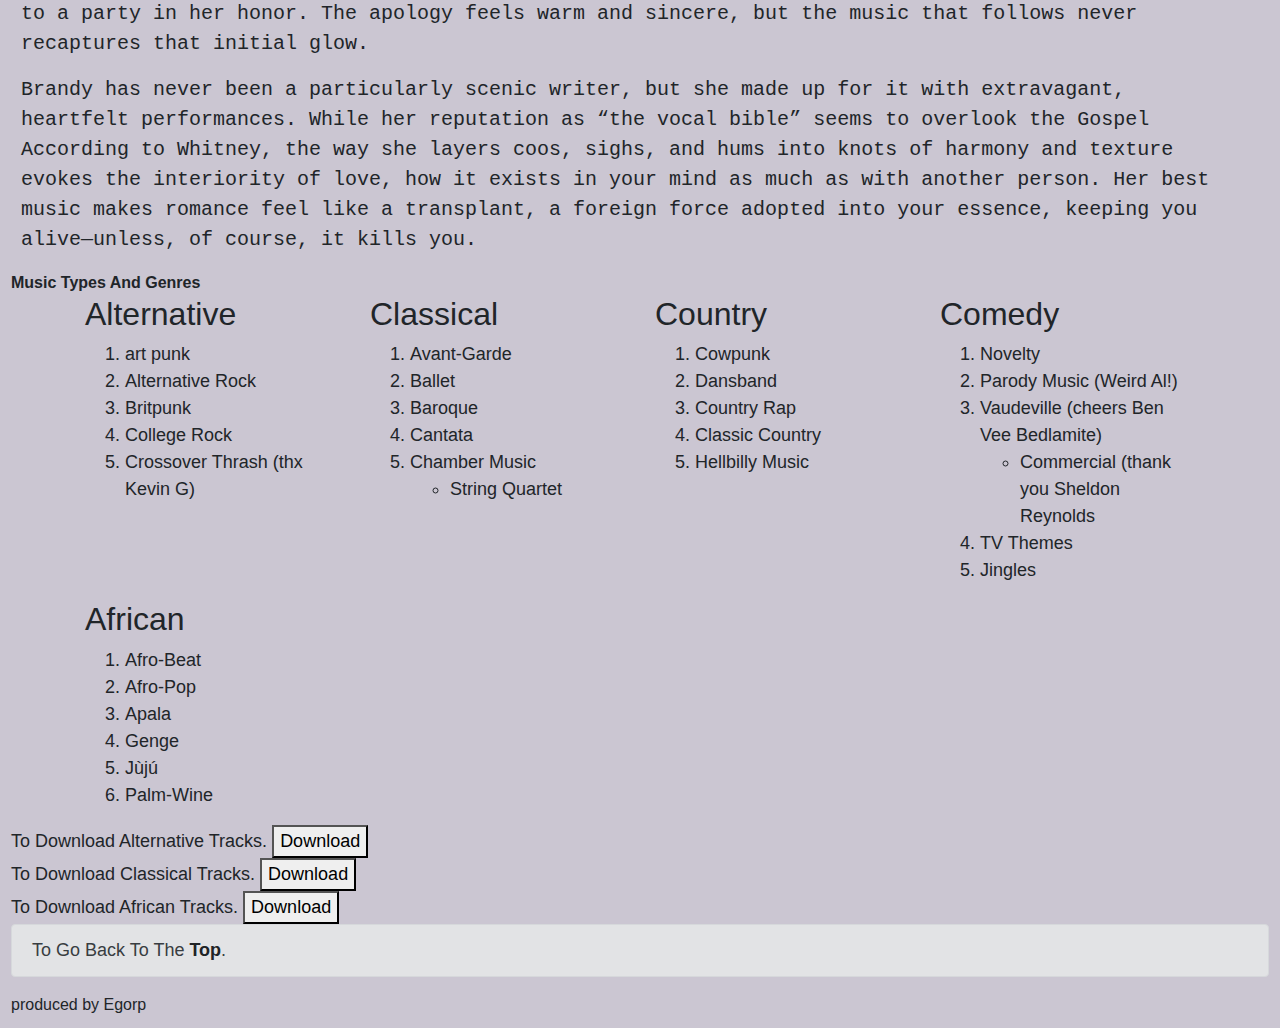
==== commit 2be56a5e: "Update index.html" ====
--- a/index.html
+++ b/index.html
@@ -13,7 +13,7 @@
                margin: 20;
                font-family: Arial, Helvetica, sans-serif;
                background-color: rgba(122, 109, 138, 0.39);
-               padding: 10px;
+               padding: 11px;
             }
   
             img {
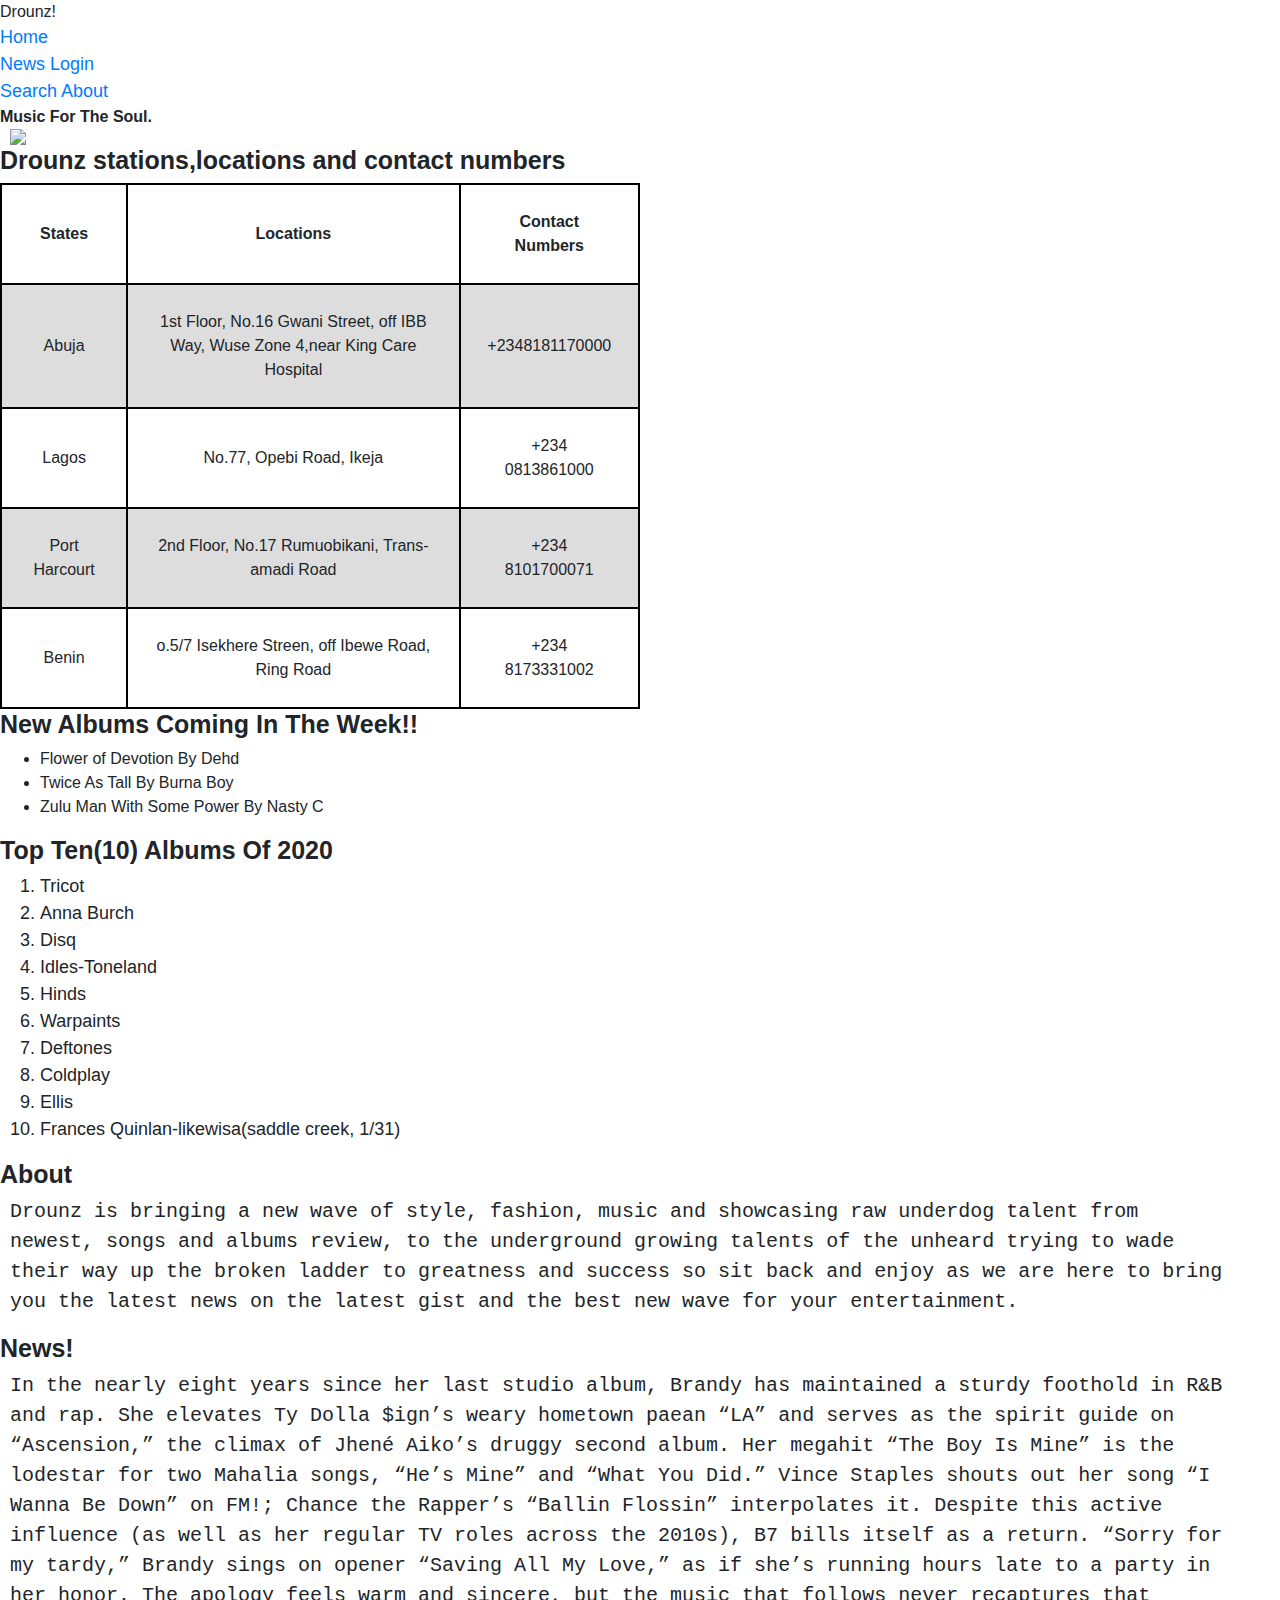
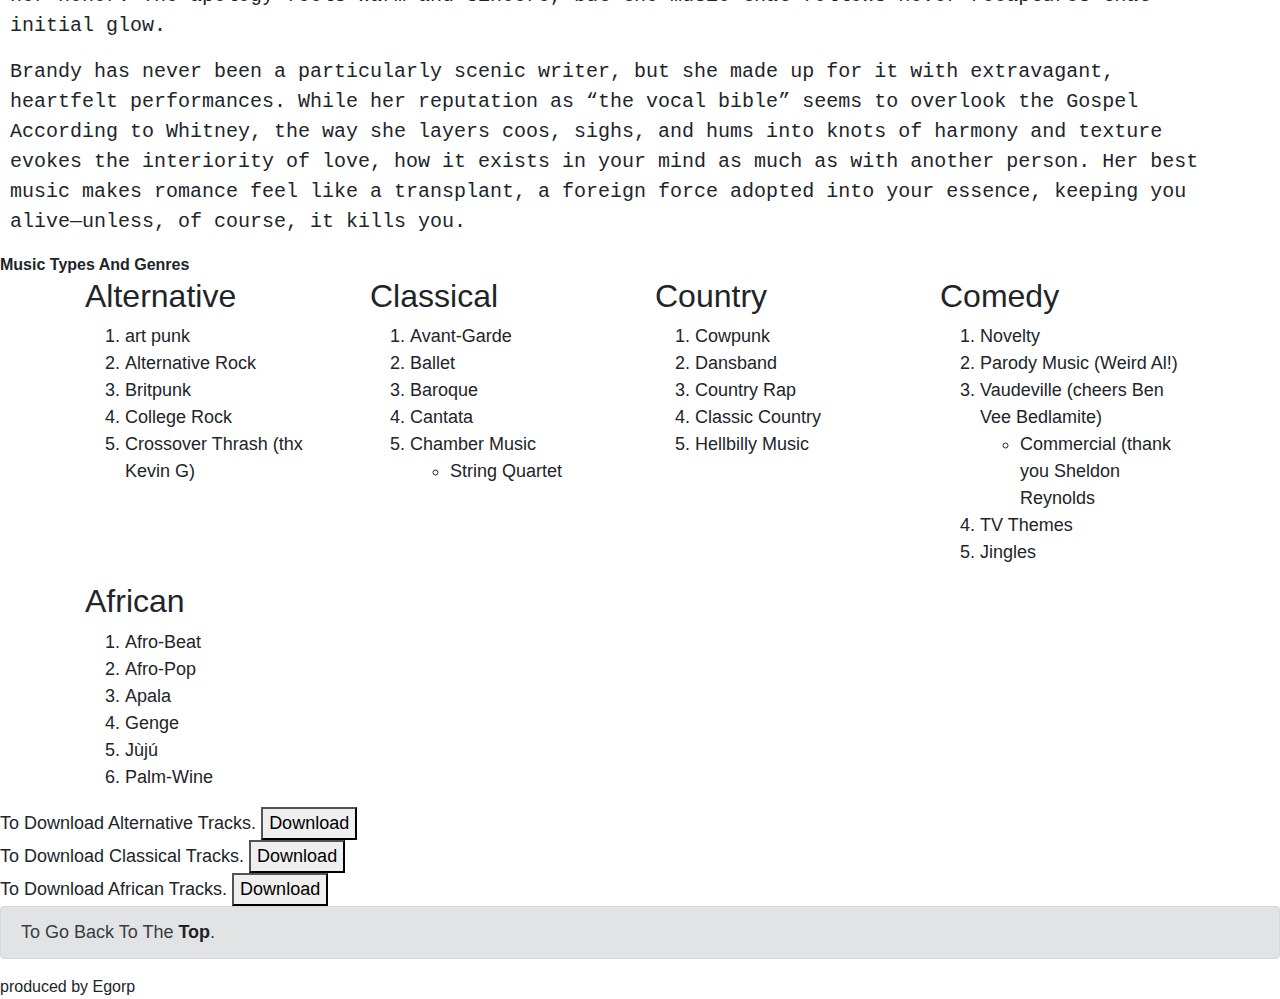
==== commit 61f8f715: "1" ====
--- a/index.html
+++ b/index.html
@@ -6,19 +6,13 @@
          <link rel="stylesheet" href="https://maxcdn.bootstrapcdn.com/bootstrap/4.0.0/css/bootstrap.min.css" integrity="sha384-Gn5384xqQ1aoWXA+058RXPxPg6fy4IWvTNh0E263XmFcJlSAwiGgFAW/dAiS6JXm" crossorigin="anonymous">
          <meta name ="viewport"
          content="width=device-width, intital-scale=1.0">
-         <link rel="stylesheet" href="css/style.css">
+         <link rel="stylesheet" href="css/style.scss">
          
          <style>
-            body {
-               margin: 20;
-               font-family: Arial, Helvetica, sans-serif;
-               background-color: rgba(122, 109, 138, 0.39);
-               padding: 11px;
-            }
   
             img {
                display: block;
-               margin-left:auto;
+               margin-left:10px;
                margin-right:auto;
                max-width: 100%;
                height: auto;
@@ -26,14 +20,6 @@
 
             div {
                font-size: 18px;
-            }
-
-            header {
-             font-size: 25px;
-             font-weight: bold;
-             font-family:Arial;
-             color:#ac53a4;
-             
             }
 
              h5 {
@@ -81,11 +67,11 @@
          </style>
       </head>
       <body>
-           <header>Crossword!</header>
+      
+           <header>Drounz!</header>
          <div class="topnav">
             <div class="topnav-centered">
-               <a href="#"
-               class="active">Home</a>
+               <a href="#" class="active">Home</a>
             </div>
             <a href="#news">News</a>
             <a href="file:///C:/Users/Egorp%20David/Videos/Python/org.edx.mobile/videos/WEB/project0/project0/login.html">Login</a>
@@ -94,9 +80,10 @@
                <a href="#About">About</a>
             </div>
          </div>
+         
             <strong>Music For The Soul.</strong>
-            <img src="https://th.bing.com/th/id/OIP.HgPa0rOyQFm1dCuGRzjc0AHaFj?w=228&h=180&c=7&o=5&pid=1.7.jpg" width="25%">
-            <h5>The free market stations,locations and contact numbers</h5>
+            <img src="https://cdn.thearthunters.com/wp-content/uploads/2014/11/133.jpg" width="20%">
+            <h5> Drounz stations,locations and contact numbers</h5>
             <table>
                <tr>
                   <th>States</th>
@@ -203,6 +190,7 @@
                        <li>Hellbilly Music</li>
                     </ol>
                 </div>
+                
                 <div class="col-lg-3 col-sm-6">
                     <h2> Comedy</h2>
                     <ol>
@@ -233,7 +221,7 @@
             </div>
         </div>
       </section>
-      <main>
+      
         <div class="Alternative">To Download Alternative Tracks.
            <button>
               Download
@@ -258,8 +246,7 @@
         <div class="alert alert-secondary" role="alert">
          To Go Back To The <a href="#" class="alert-link">Top</a>.
        </div>
-      </main>
-
+   
             <footer>produced by Egorp</footer>
       </body>
 </html> 
